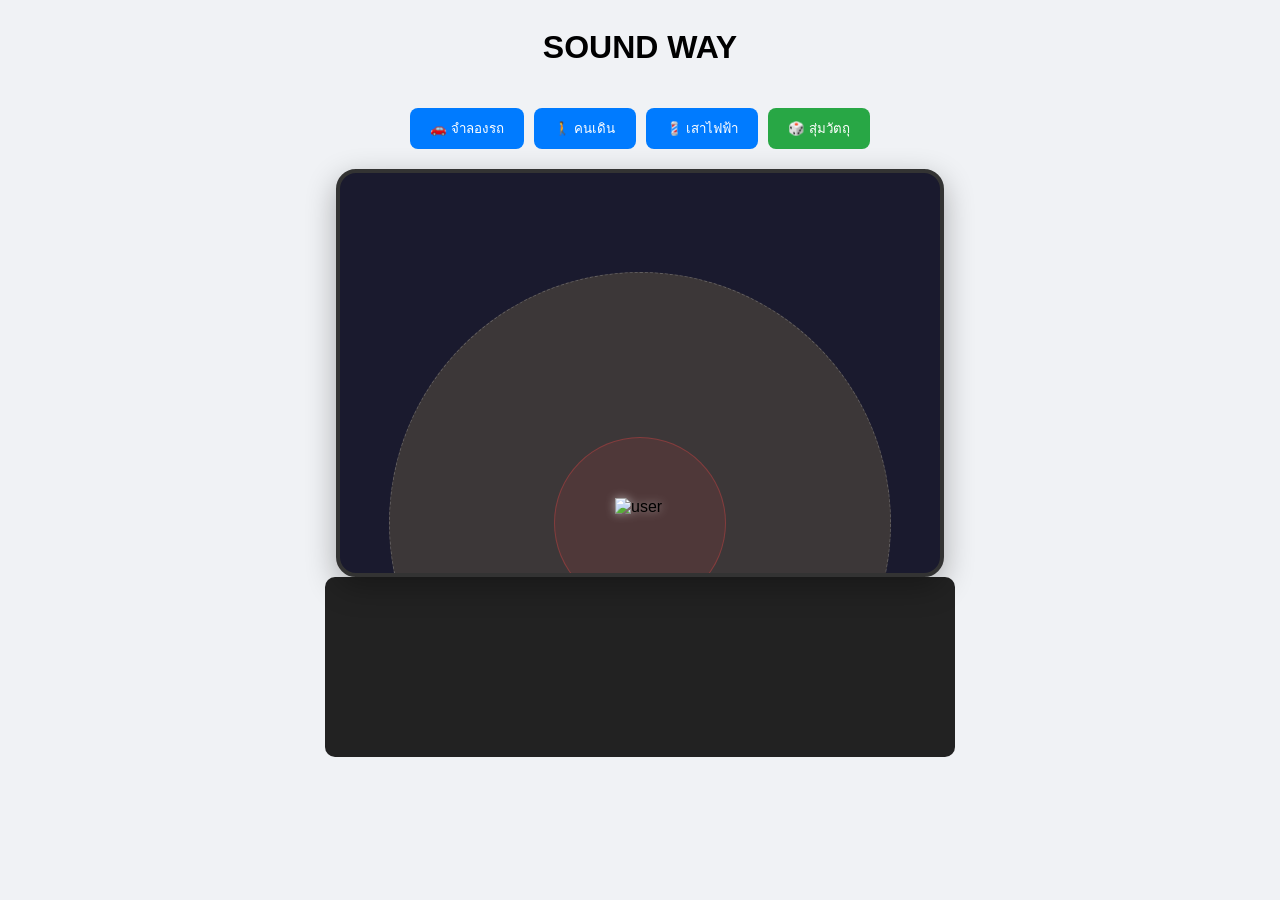
==== simulation.html @ c3416f3b "version2" ====
<!DOCTYPE html>
<html lang="th">
<head>
    <meta charset="UTF-8">
    <title>Sound Way Simulation</title>
    <link rel="stylesheet" href="style.css">
</head>
<body>

    <h1>SOUND WAY</h1>
    <div class="controls">
        <button onclick="spawn('รถยนต์')">🚗 จำลองรถ</button>
        <button onclick="spawn('คนเดิน')">🚶 คนเดิน</button>
        <button onclick="spawn('เสาไฟฟ้า')">💈 เสาไฟฟ้า</button>
        <button onclick="spawnRandom()" style="background:#28a745">🎲 สุ่มวัตถุ</button>
    </div>

    <div id="radar-screen">
        <div id="ai-circle" class="zone zone-ai"></div>
        <div id="tof-circle" class="zone zone-tof"></div>
        
        <img src="user.png" id="user-element" class="user" alt="user">
    </div>

    <div id="alertBox"></div>

    <script>
        const screen = document.getElementById('radar-screen');
        const userEl = document.getElementById('user-element');
        const alertBox = document.getElementById('alertBox');

        // การตั้งค่าตำแหน่ง (หน่วยเป็นพิกเซล)
        const config = {
            width: 600,
            height: 400,
            userX: 300,
            userY: 350,
            aiRadius: 250,
            tofRadius: 85
        };

        // จัดการรูปภาพ
        const imageMap = {
            'รถยนต์': 'car.png',
            'คนเดิน': 'person_walk.png',
            'เสาไฟฟ้า': 'eletric_column.png',
            'มอเตอร์ไซค์': 'bike.png',
            'จักรยาน': 'bikecycle.png',
            'สุนัข': 'dog.png',
            'ถังขยะ': 'bin.png',
            'พิเศษ': 'the_flash.png',
            'default': 'sign.png'
        };

        // วางตำแหน่งเริ่มต้นให้ User และ Zone
        userEl.style.left = `${config.userX - 25}px`;
        userEl.style.top = `${config.userY - 25}px`;
        document.getElementById('ai-circle').style.left = `${config.userX}px`;
        document.getElementById('ai-circle').style.top = `${config.userY}px`;
        document.getElementById('tof-circle').style.left = `${config.userX}px`;
        document.getElementById('tof-circle').style.top = `${config.userY}px`;

        // --- [ส่วนที่ 2: JavaScript Class สำหรับจัดการวัตถุ] ---
        class SimObject {
            constructor(name, x, y, speed) {
                this.name = name;
                this.x = x;
                this.y = y;
                this.speed = speed;
                this.isDead = false;
                this.detectedAI = false;
                this.detectedToF = false;

                // สร้าง HTML Element สำหรับวัตถุนี้
                this.el = document.createElement('div');
                this.el.className = 'sim-object';
                this.el.innerHTML = `
                    <span class="object-label">${name}</span>
                    <img src="${imageMap[name] || imageMap['default']}">
                `;
                screen.appendChild(this.el);
                this.updateDOM();
            }

            update() {
                // คำนวณการเคลื่อนที่
                let dx = config.userX - this.x;
                let dy = config.userY - this.y;
                let dist = Math.hypot(dx, dy);

                if (this.speed > 0) {
                    let angle = Math.atan2(dy, dx);
                    this.x += Math.cos(angle) * this.speed;
                    this.y += Math.sin(angle) * this.speed;
                } else {
                    this.y += 1.2; // จำลอง User เดินเข้าหาวัตถุที่อยู่นิ่ง
                }

                // ตรวจจับระยะ AI
                if (dist < config.aiRadius && !this.detectedAI) {
                    this.detectedAI = true;
                    let side = this.x < config.userX ? 'ซ้าย' : 'ขวา';
                    log(`🔊 [AI]: มี ${this.name} ทาง${side}`, 'alert-ai');
                }

                // ตรวจจับระยะ ToF
                if (dist < config.tofRadius && !this.detectedToF) {
                    this.detectedToF = true;
                    this.el.classList.add('detected-emergency'); // ใช้ CSS Class ในการเปลี่ยนสี/ใส่เงา
                    let side = this.x < config.userX ? 'ซ้าย' : 'ขวา';
                    log(`🚨 [BEEP]: ${this.name} ประชิดตัวทาง${side}!`, 'alert-tof');
                }

                // ตรวจสอบการชน
                if (dist < 35) {
                    log(`💥 ชนกับ ${this.name}!`, 'white');
                    this.destroy();
                }

                // ตรวจสอบการหลุดขอบจอ
                if (this.y > config.height + 50) this.destroy();

                this.updateDOM();
            }

            updateDOM() {
                if (this.isDead) return;
                this.el.style.left = `${this.x - 20}px`;
                this.el.style.top = `${this.y - 20}px`;
            }

            destroy() {
                this.isDead = true;
                this.el.remove();
            }
        }

        let activeObjects = [];

        function spawn(name) {
            let x = name === 'รถยนต์' ? 100 : (name === 'คนเดิน' ? 500 : 300);
            activeObjects.push(new SimObject(name, x, -50, name === 'เสาไฟฟ้า' ? 0 : 2));
        }

        function spawnRandom() {
            const list = ['มอเตอร์ไซค์', 'จักรยาน', 'สุนัข', 'ถังขยะ', 'พิเศษ'];
            let name = list[Math.floor(Math.random() * list.length)];
            let rx = Math.random() * 500 + 50;
            let rs = Math.random() * 3 + 1;
            activeObjects.push(new SimObject(name, rx, -50, rs));
        }

        function log(msg, cls) {
            let d = document.createElement('div');
            d.className = cls;
            d.innerHTML = `[${new Date().toLocaleTimeString()}] ${msg}`;
            alertBox.prepend(d);
        }

        // Game Loop
        function loop() {
            activeObjects = activeObjects.filter(obj => !obj.isDead);
            activeObjects.forEach(obj => obj.update());
            requestAnimationFrame(loop);
        }

        loop();
    </script>
</body>
</html>
---- style.css ----
/* --- [ส่วนที่ 1: CSS สำหรับปรับแต่งหน้าตา] --- */
:root {
    --radar-bg: #1a1a2e;
    --ai-zone-color: rgba(255, 217, 112, 0.15);
    --tof-zone-color: rgba(255, 70, 70, 0.1);
}

body {
    font-family: 'Segoe UI', Tahoma, sans-serif;
    background: #f0f2f5;
    display: flex;
    flex-direction: column;
    align-items: center;
}

/* หน้าจอเรดาร์ */
#radar-screen {
    width: 600px;
    height: 400px;
    background-color: var(--radar-bg);
    border-radius: 20px;
    position: relative;
    /* สำคัญ: เพื่อให้วัตถุข้างในอ้างอิงตำแหน่งได้ */
    overflow: hidden;
    box-shadow: 0 10px 30px rgba(0, 0, 0, 0.3);
    border: 4px solid #333;
}

/* ปรับแต่งตัวผู้ใช้ (User) */
.user {
    width: 50px;
    height: 50px;
    position: absolute;
    z-index: 10;
    transition: transform 0.1s;
    /* คุณสามารถแก้ CSS ตรงนี้ได้เลย เช่นใส่เงาหรือเปลี่ยนรูป */
    filter: drop-shadow(0 0 5px rgba(255, 255, 255, 0.5));
}

/* ปรับแต่งวัตถุจำลอง (Objects) */
.sim-object {
    position: absolute;
    width: 40px;
    height: 40px;
    display: flex;
    flex-direction: column;
    align-items: center;
    justify-content: center;
    z-index: 5;
}

.sim-object img {
    width: 100%;
    height: 100%;
    object-fit: contain;
}

/* ชื่อวัตถุที่ลอยอยู่บนหัว */
.object-label {
    color: white;
    font-size: 10px;
    white-space: nowrap;
    margin-bottom: 2px;
    background: rgba(0, 0, 0, 0.5);
    padding: 1px 4px;
    border-radius: 4px;
}

/* เอฟเฟกต์เมื่อเข้าใกล้ (ToF Detected) */
.detected-emergency {
    filter: drop-shadow(0 0 10px red) brightness(1.2);
    animation: blink 0.5s infinite alternate;
}

@keyframes blink {
    from {
        opacity: 1;
    }

    to {
        opacity: 0.7;
    }
}

/* รัศมีการตรวจจับ */
.zone {
    position: absolute;
    border-radius: 50%;
    transform: translate(-50%, -50%);
    pointer-events: none;
}

.zone-ai {
    width: 500px;
    height: 500px;
    background: var(--ai-zone-color);
    border: 1px dashed rgba(255, 255, 255, 0.2);
}

.zone-tof {
    width: 170px;
    height: 170px;
    background: var(--tof-zone-color);
    border: 1px solid rgba(255, 70, 70, 0.3);
}

/* ส่วนควบคุมและ Log */
.controls {
    margin: 20px;
    display: flex;
    gap: 10px;
    flex-wrap: wrap;
}

button {
    padding: 10px 20px;
    border-radius: 8px;
    border: none;
    background: #007bff;
    color: white;
    cursor: pointer;
}

#alertBox {
    width: 600px;
    height: 150px;
    background: #222;
    color: #0f0;
    padding: 15px;
    border-radius: 10px;
    overflow-y: auto;
    font-family: monospace;
}

.alert-ai {
    color: #ffca28;
}

.alert-tof {
    color: #ff5252;
    font-weight: bold;
}
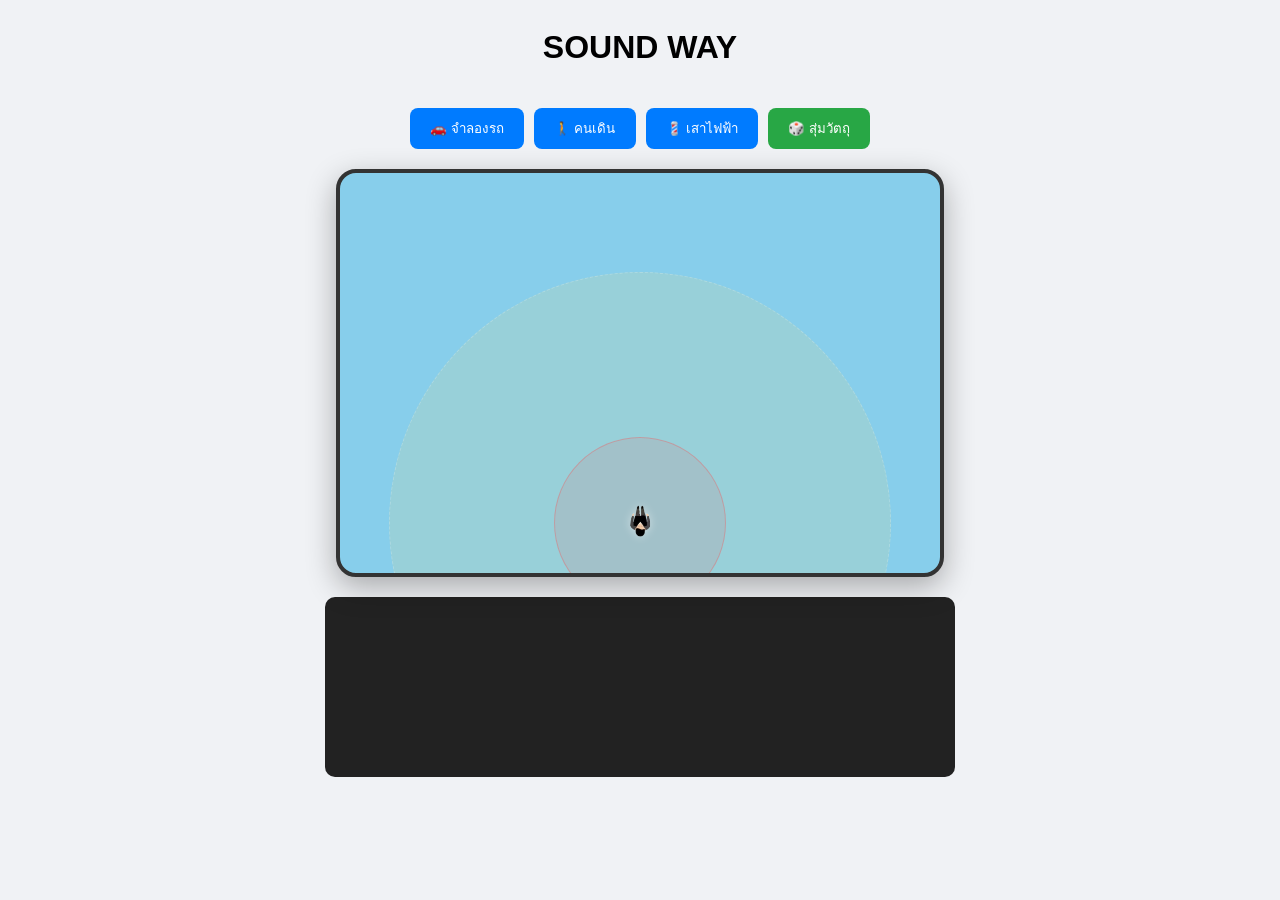
==== commit ca9740a1: "update css and fix logic" ====
--- a/simulation.html
+++ b/simulation.html
@@ -19,7 +19,7 @@
         <div id="ai-circle" class="zone zone-ai"></div>
         <div id="tof-circle" class="zone zone-tof"></div>
         
-        <img src="user.png" id="user-element" class="user" alt="user">
+        <img src="img/user.png" id="user-element" class="user" alt="user">
     </div>
 
     <div id="alertBox"></div>
@@ -41,15 +41,17 @@
 
         // จัดการรูปภาพ
         const imageMap = {
-            'รถยนต์': 'car.png',
-            'คนเดิน': 'person_walk.png',
-            'เสาไฟฟ้า': 'eletric_column.png',
-            'มอเตอร์ไซค์': 'bike.png',
-            'จักรยาน': 'bikecycle.png',
-            'สุนัข': 'dog.png',
-            'ถังขยะ': 'bin.png',
-            'พิเศษ': 'the_flash.png',
-            'default': 'sign.png'
+            'รถยนต์': 'img/car.png',
+            'คนเดิน': 'img/person_walk.png',
+            'เสาไฟฟ้า': 'img/eletric_column.png',
+            'มอเตอร์ไซค์': 'img/bike.png',
+            'จักรยาน': 'img/bikecycle.png',
+            'สุนัข': 'img/dog.png',
+            'ถังขยะ': 'img/bin.png',
+            'คนวิ่ง': 'img/the_flash.png',
+            'ป้ายจราจร': 'img/sign.png',
+            'กระจกใส': 'img/glass.png',
+            'default': ''
         };
 
         // วางตำแหน่งเริ่มต้นให้ User และ Zone
@@ -88,12 +90,12 @@
                 let dy = config.userY - this.y;
                 let dist = Math.hypot(dx, dy);
 
-                if (this.speed > 0) {
+                if (this.speed > 2) { // วัตถุที่เคลื่อนที่ได้จะเดินเข้าหา User
                     let angle = Math.atan2(dy, dx);
                     this.x += Math.cos(angle) * this.speed;
                     this.y += Math.sin(angle) * this.speed;
                 } else {
-                    this.y += 1.2; // จำลอง User เดินเข้าหาวัตถุที่อยู่นิ่ง
+                    this.y += 1; // จำลอง User เดินเข้าหาวัตถุที่อยู่นิ่ง
                 }
 
                 // ตรวจจับระยะ AI
@@ -108,7 +110,11 @@
                     this.detectedToF = true;
                     this.el.classList.add('detected-emergency'); // ใช้ CSS Class ในการเปลี่ยนสี/ใส่เงา
                     let side = this.x < config.userX ? 'ซ้าย' : 'ขวา';
-                    log(`🚨 [BEEP]: ${this.name} ประชิดตัวทาง${side}!`, 'alert-tof');
+                    if(this.name === 'กระจกใส') {
+                        log(`🚨 [AI]: มี ${this.name} ทาง${side}`, 'alert-tof');
+                    } else {
+                        log(`🚨 [BEEP]: ${this.name} ประชิดตัวทาง${side}!`, 'alert-tof');
+                    }
                 }
 
                 // ตรวจสอบการชน
@@ -143,10 +149,13 @@
         }
 
         function spawnRandom() {
-            const list = ['มอเตอร์ไซค์', 'จักรยาน', 'สุนัข', 'ถังขยะ', 'พิเศษ'];
+            const list = ['มอเตอร์ไซค์', 'จักรยาน', 'สุนัข', 'ถังขยะ', 'คนวิ่ง', 'ป้ายจราจร', 'กระจกใส'];
             let name = list[Math.floor(Math.random() * list.length)];
             let rx = Math.random() * 500 + 50;
-            let rs = Math.random() * 3 + 1;
+
+            let rs;
+            if (name === 'ถังขยะ' || name === 'ป้ายจราจร' || name === 'กระจกใส') rs = 0;
+            else rs = Math.random() * 5;
             activeObjects.push(new SimObject(name, rx, -50, rs));
         }
 
--- a/style.css
+++ b/style.css
@@ -17,7 +17,7 @@
 #radar-screen {
     width: 600px;
     height: 400px;
-    background-color: var(--radar-bg);
+    background-color: skyblue;
     border-radius: 20px;
     position: relative;
     /* สำคัญ: เพื่อให้วัตถุข้างในอ้างอิงตำแหน่งได้ */
@@ -35,6 +35,7 @@
     transition: transform 0.1s;
     /* คุณสามารถแก้ CSS ตรงนี้ได้เลย เช่นใส่เงาหรือเปลี่ยนรูป */
     filter: drop-shadow(0 0 5px rgba(255, 255, 255, 0.5));
+    transform: scaleY(-1);
 }
 
 /* ปรับแต่งวัตถุจำลอง (Objects) */
@@ -95,6 +96,7 @@
     height: 500px;
     background: var(--ai-zone-color);
     border: 1px dashed rgba(255, 255, 255, 0.2);
+    animation: beep 1s ease-in-out infinite;
 }
 
 .zone-tof {
@@ -102,6 +104,19 @@
     height: 170px;
     background: var(--tof-zone-color);
     border: 1px solid rgba(255, 70, 70, 0.3);
+    animation: beep 1s ease-in-out infinite;
+}
+    
+@keyframes beep {
+    0% {
+        opacity: 0.5;
+    }
+    50% {
+        opacity: 1;
+    }
+    100% {
+        opacity: 0.5;
+    }
 }
 
 /* ส่วนควบคุมและ Log */
@@ -130,6 +145,7 @@
     border-radius: 10px;
     overflow-y: auto;
     font-family: monospace;
+    margin-top: 20px;
 }
 
 .alert-ai {
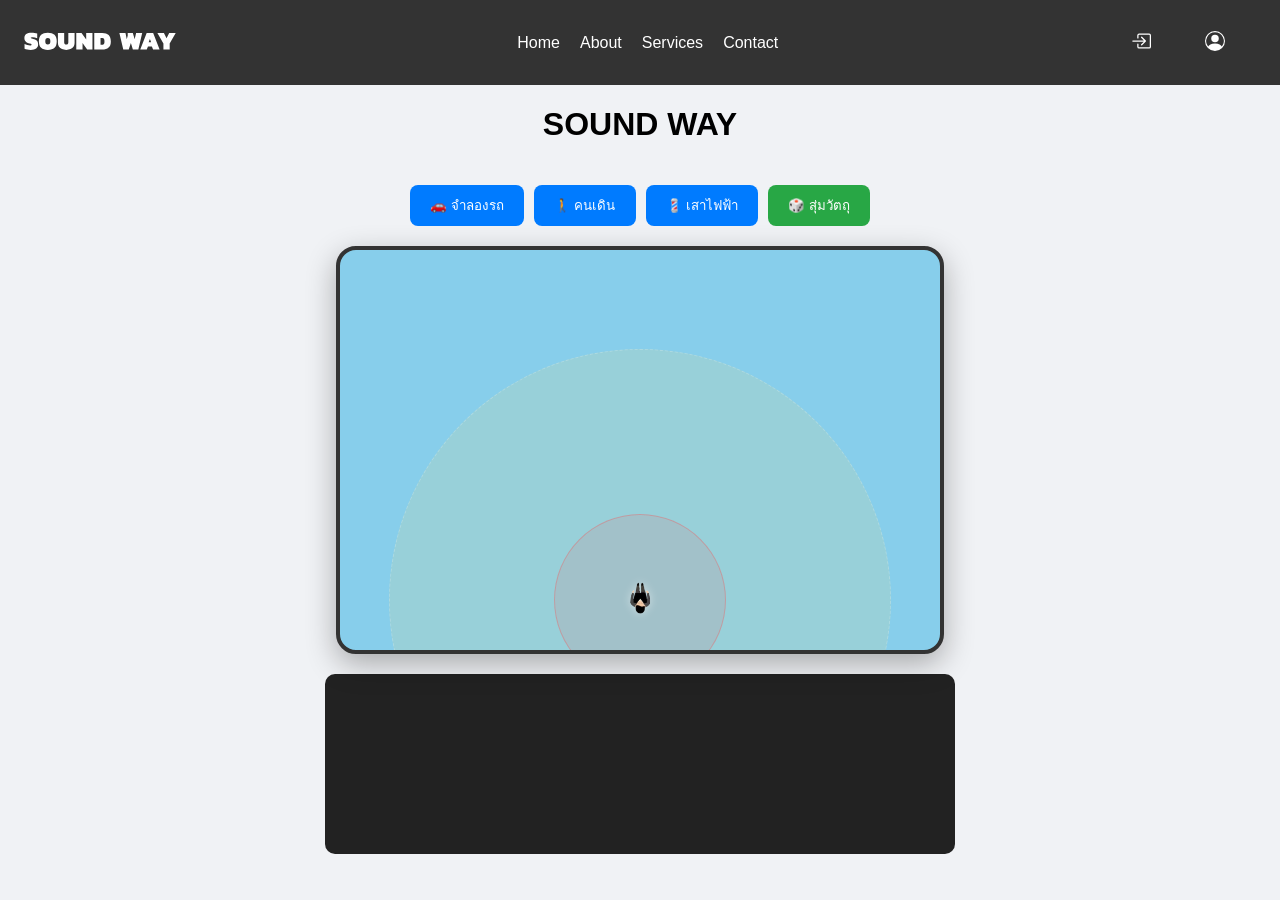
==== commit 2520faab: "commit befor edit" ====
--- a/simulation.html
+++ b/simulation.html
@@ -1,11 +1,50 @@
 <!DOCTYPE html>
 <html lang="th">
+
 <head>
     <meta charset="UTF-8">
     <title>Sound Way Simulation</title>
     <link rel="stylesheet" href="style.css">
 </head>
+
 <body>
+    <nav>
+        <div class="logo">
+            <img src="img/SOUND WAY_white.svg" alt="Sound Way Logo">
+        </div>
+        <div class="hamberger" id="mobile-menu">
+            <span class="bar"></span>
+            <span class="bar"></span>
+            <span class="bar"></span>
+        </div>
+        <div>
+            <ul class="nav-list">
+                <li><a href="http://127.0.0.1:3000/index.html?vscode-livepreview=true">Home</a></li>
+                <li><a href="#about">About</a></li>
+                <li><a href="#services">Services</a></li>
+                <li><a href="#contact">Contact</a></li>
+            </ul>
+        </div>
+        <div class="acount">
+            <button class="login-btn">
+                <svg xmlns="http://www.w3.org/2000/svg" fill="currentColor" class="bi bi-box-arrow-in-right"
+                    viewBox="0 0 16 16">
+                    <path fill-rule="evenodd"
+                        d="M6 3.5a.5.5 0 0 1 .5-.5h8a.5.5 0 0 1 .5.5v9a.5.5 0 0 1-.5.5h-8a.5.5 0 0 1-.5-.5v-2a.5.5 0 0 0-1 0v2A1.5 1.5 0 0 0 6.5 14h8a1.5 1.5 0 0 0 1.5-1.5v-9A1.5 1.5 0 0 0 14.5 2h-8A1.5 1.5 0 0 0 5 3.5v2a.5.5 0 0 0 1 0z" />
+                    <path fill-rule="evenodd"
+                        d="M11.854 8.354a.5.5 0 0 0 0-.708l-3-3a.5.5 0 1 0-.708.708L10.293 7.5H1.5a.5.5 0 0 0 0 1h8.793l-2.147 2.146a.5.5 0 0 0 .708.708z" />
+                </svg>
+            </button>
+            <button class="signup-btn">
+                <svg xmlns="http://www.w3.org/2000/svg" fill="currentColor" class="bi bi-person-circle"
+                    viewBox="0 0 16 16">
+                    <path d="M11 6a3 3 0 1 1-6 0 3 3 0 0 1 6 0" />
+                    <path fill-rule="evenodd"
+                        d="M0 8a8 8 0 1 1 16 0A8 8 0 0 1 0 8m8-7a7 7 0 0 0-5.468 11.37C3.242 11.226 4.805 10 8 10s4.757 1.225 5.468 2.37A7 7 0 0 0 8 1" />
+                </svg>
+            </button>
+        </div>
+    </nav>
 
     <h1>SOUND WAY</h1>
     <div class="controls">
@@ -18,13 +57,28 @@
     <div id="radar-screen">
         <div id="ai-circle" class="zone zone-ai"></div>
         <div id="tof-circle" class="zone zone-tof"></div>
-        
+
         <img src="img/user.png" id="user-element" class="user" alt="user">
     </div>
 
     <div id="alertBox"></div>
 
     <script>
+
+        // navbar toggle
+        const menu = document.querySelector('#mobile-menu');
+        const navList = document.querySelector('.nav-list');
+
+        menu.addEventListener('click', function () {
+            // สลับการเพิ่ม/ลบ class 'active'
+            navList.classList.toggle('active');
+
+            // เสริม: ใส่ Animation ให้ปุ่มสามขีดเปลี่ยนเป็นตัว X (ถ้าต้องการ)
+            menu.classList.toggle('is-active');
+        });
+
+        // end of navbar toggle
+
         const screen = document.getElementById('radar-screen');
         const userEl = document.getElementById('user-element');
         const alertBox = document.getElementById('alertBox');
@@ -110,7 +164,7 @@
                     this.detectedToF = true;
                     this.el.classList.add('detected-emergency'); // ใช้ CSS Class ในการเปลี่ยนสี/ใส่เงา
                     let side = this.x < config.userX ? 'ซ้าย' : 'ขวา';
-                    if(this.name === 'กระจกใส') {
+                    if (this.name === 'กระจกใส') {
                         log(`🚨 [AI]: มี ${this.name} ทาง${side}`, 'alert-tof');
                     } else {
                         log(`🚨 [BEEP]: ${this.name} ประชิดตัวทาง${side}!`, 'alert-tof');
@@ -145,7 +199,7 @@
 
         function spawn(name) {
             let x = name === 'รถยนต์' ? 100 : (name === 'คนเดิน' ? 500 : 300);
-            activeObjects.push(new SimObject(name, x, -50, name === 'เสาไฟฟ้า' ? 0 : 2));
+            activeObjects.push(new SimObject(name, x, -50, name === 'เสาไฟฟ้า' ? 0 : 4));
         }
 
         function spawnRandom() {
@@ -176,4 +230,5 @@
         loop();
     </script>
 </body>
+
 </html>
--- a/style.css
+++ b/style.css
@@ -11,6 +11,7 @@
     display: flex;
     flex-direction: column;
     align-items: center;
+    margin: 0;
 }
 
 /* หน้าจอเรดาร์ */
@@ -155,4 +156,73 @@
 .alert-tof {
     color: #ff5252;
     font-weight: bold;
+}
+
+
+nav {
+    width: 100%;
+    background-color: #333;
+    color: white;
+    display: flex;
+    justify-content: space-between;
+    align-items: center;
+    padding: 1rem 20px;
+    position: relative;
+    box-sizing: border-box;
+}
+
+nav .logo img {
+    height: 40px;
+}
+
+.hamberger {
+    display: none;
+    cursor: pointer;
+}
+
+.hamberger .bar {
+    display: block;
+    width: 25px;
+    height: 3px;
+    margin: 5px auto;
+    background-color: white;
+    transition: all 0.3s ease-in-out;
+}
+
+.nav-list{
+    display: flex;
+    list-style: none;
+    margin: 0;
+    padding: 0;
+}
+
+.nav-list li {
+    margin-left: 20px;
+}
+
+.nav-list li a {
+    color: white;
+    text-decoration: none;
+    font-size: 16px;
+}
+
+nav .acount{
+    gap: 8px;
+    padding: 5px 10px;
+    border-radius: 4px;
+    color: white;
+    text-decoration: none;
+    font-size: 16px;
+}
+
+.acount button {
+    background: none;
+    border: none;
+    color: white;
+    cursor: pointer;
+}
+
+button svg{
+    width: 30px;
+    height: 20px;
 }
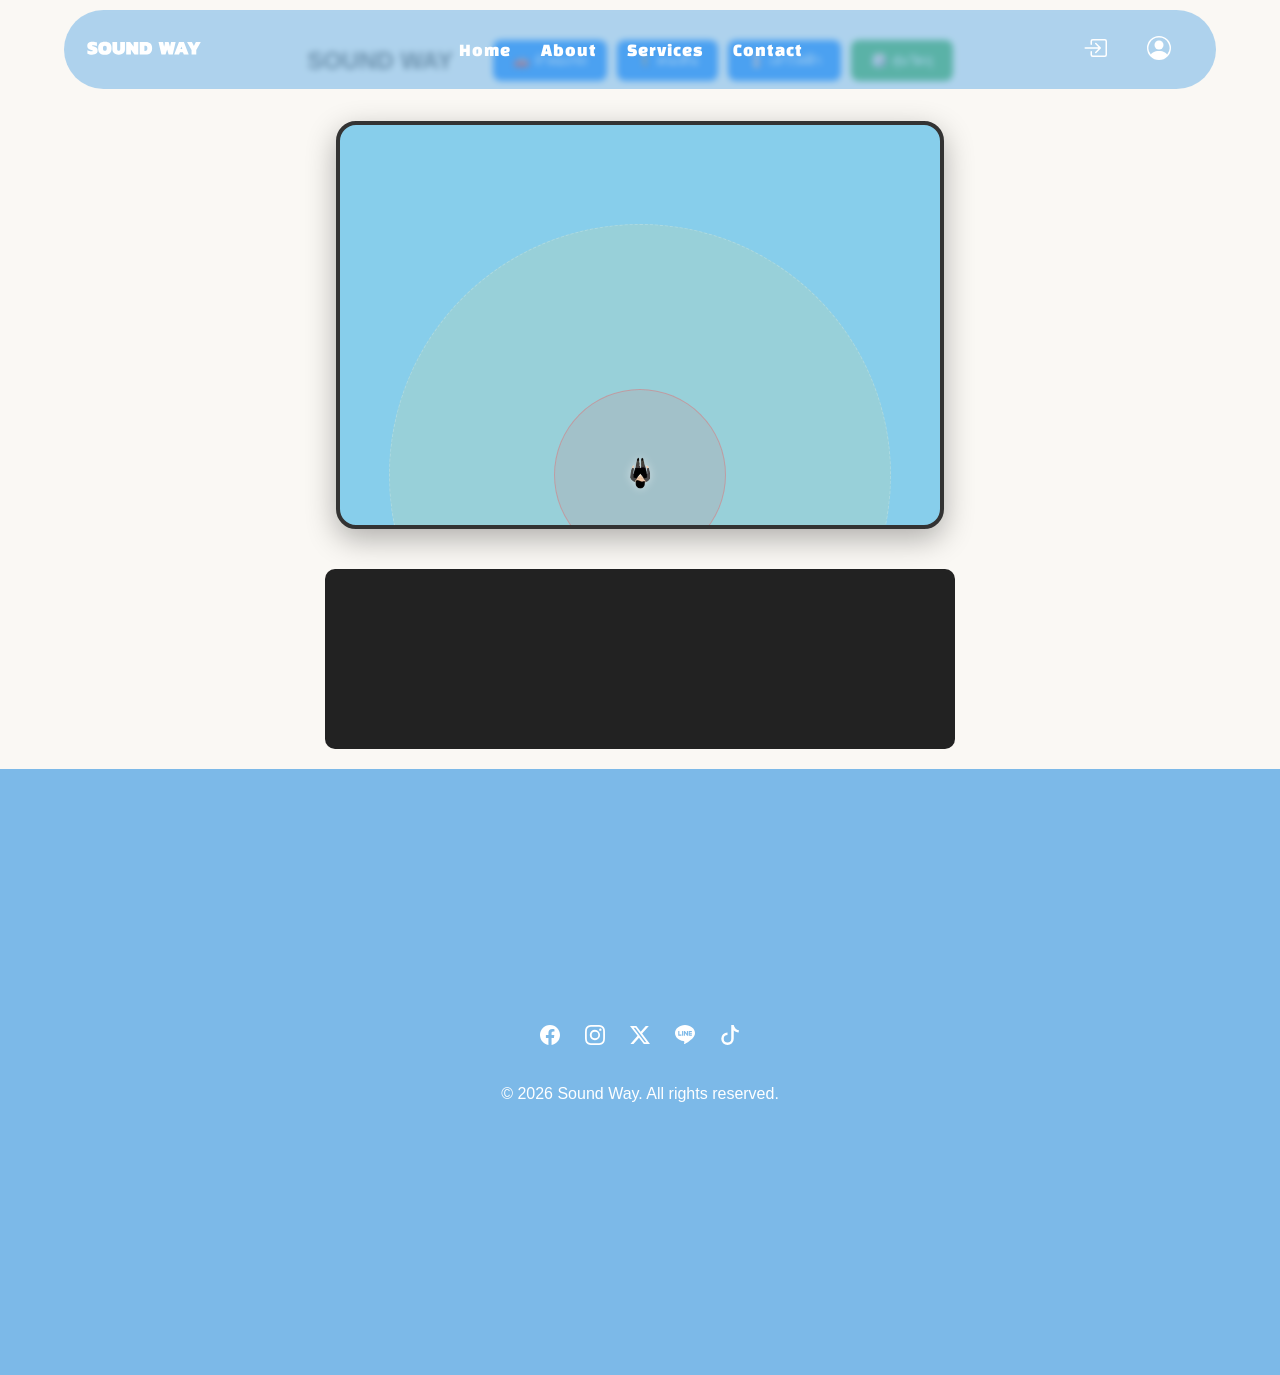
==== commit e367754a: "test viewport" ====
--- a/simulation.html
+++ b/simulation.html
@@ -4,7 +4,167 @@
 <head>
     <meta charset="UTF-8">
     <title>Sound Way Simulation</title>
-    <link rel="stylesheet" href="style.css">
+    <link rel="stylesheet" href="web.css">
+    <style>
+        /* หน้าจอเรดาร์ */
+        #radar-screen {
+            width: 600px;
+            height: 400px;
+            background-color: skyblue;
+            border-radius: 20px;
+            position: relative;
+            /* สำคัญ: เพื่อให้วัตถุข้างในอ้างอิงตำแหน่งได้ */
+            overflow: hidden;
+            box-shadow: 0 10px 30px rgba(0, 0, 0, 0.3);
+            border: 4px solid #333;
+        }
+
+        /* ปรับแต่งตัวผู้ใช้ (User) */
+        .user {
+            width: 50px;
+            height: 50px;
+            position: absolute;
+            z-index: 10;
+            transition: transform 0.1s;
+            /* คุณสามารถแก้ CSS ตรงนี้ได้เลย เช่นใส่เงาหรือเปลี่ยนรูป */
+            filter: drop-shadow(0 0 5px rgba(255, 255, 255, 0.5));
+            transform: scaleY(-1);
+        }
+
+        /* ปรับแต่งวัตถุจำลอง (Objects) */
+        .sim-object {
+            position: absolute;
+            width: 40px;
+            height: 40px;
+            display: flex;
+            flex-direction: column;
+            align-items: center;
+            justify-content: center;
+            z-index: 5;
+        }
+
+        .sim-object img {
+            width: 100%;
+            height: 100%;
+            object-fit: contain;
+        }
+
+        /* ชื่อวัตถุที่ลอยอยู่บนหัว */
+        .object-label {
+            color: white;
+            font-size: 10px;
+            white-space: nowrap;
+            margin-bottom: 2px;
+            background: rgba(0, 0, 0, 0.5);
+            padding: 1px 4px;
+            border-radius: 4px;
+        }
+
+        /* เอฟเฟกต์เมื่อเข้าใกล้ (ToF Detected) */
+        .detected-emergency {
+            filter: drop-shadow(0 0 10px red) brightness(1.2);
+            animation: blink 0.5s infinite alternate;
+        }
+
+        #about {
+            width: 100%;
+            height: 100vh;
+            background-color: var(--cream);
+            color: var(--gray-text);
+            margin: 0;
+            display: flex;
+            flex-direction: row;
+            justify-content: center;
+            align-items: center;
+            padding: 20px;
+        }
+
+        @keyframes blink {
+            from {
+                opacity: 1;
+            }
+
+            to {
+                opacity: 0.7;
+            }
+        }
+
+        /* รัศมีการตรวจจับ */
+        .zone {
+            position: absolute;
+            border-radius: 50%;
+            transform: translate(-50%, -50%);
+            pointer-events: none;
+        }
+
+        .zone-ai {
+            width: 500px;
+            height: 500px;
+            background: var(--ai-zone-color);
+            border: 1px dashed rgba(255, 255, 255, 0.2);
+            animation: beep 1s ease-in-out infinite;
+        }
+
+        .zone-tof {
+            width: 170px;
+            height: 170px;
+            background: var(--tof-zone-color);
+            border: 1px solid rgba(255, 70, 70, 0.3);
+            animation: beep 1s ease-in-out infinite;
+        }
+
+        @keyframes beep {
+            0% {
+                opacity: 0.5;
+            }
+
+            50% {
+                opacity: 1;
+            }
+
+            100% {
+                opacity: 0.5;
+            }
+        }
+
+        /* ส่วนควบคุมและ Log */
+        .controls {
+            margin: 20px;
+            display: flex;
+            gap: 10px;
+            flex-wrap: wrap;
+        }
+
+        button {
+            padding: 10px 20px;
+            border-radius: 8px;
+            border: none;
+            background: #007bff;
+            color: white;
+            cursor: pointer;
+        }
+
+        #alertBox {
+            width: 600px;
+            height: 150px;
+            background: #222;
+            color: #0f0;
+            padding: 15px;
+            border-radius: 10px;
+            overflow-y: auto;
+            font-family: monospace;
+            margin-top: 20px;
+        }
+
+        .alert-ai {
+            color: #ffca28;
+        }
+
+        .alert-tof {
+            color: #ff5252;
+            font-weight: bold;
+        }
+    </style>
 </head>
 
 <body>
@@ -46,22 +206,64 @@
         </div>
     </nav>
 
-    <h1>SOUND WAY</h1>
-    <div class="controls">
-        <button onclick="spawn('รถยนต์')">🚗 จำลองรถ</button>
-        <button onclick="spawn('คนเดิน')">🚶 คนเดิน</button>
-        <button onclick="spawn('เสาไฟฟ้า')">💈 เสาไฟฟ้า</button>
-        <button onclick="spawnRandom()" style="background:#28a745">🎲 สุ่มวัตถุ</button>
-    </div>
-
-    <div id="radar-screen">
-        <div id="ai-circle" class="zone zone-ai"></div>
-        <div id="tof-circle" class="zone zone-tof"></div>
-
-        <img src="img/user.png" id="user-element" class="user" alt="user">
-    </div>
-
-    <div id="alertBox"></div>
+    <section id="about">
+        <h1>SOUND WAY</h1>
+        <div class="controls">
+            <button onclick="spawn('รถยนต์')">🚗 จำลองรถ</button>
+            <button onclick="spawn('คนเดิน')">🚶 คนเดิน</button>
+            <button onclick="spawn('เสาไฟฟ้า')">💈 เสาไฟฟ้า</button>
+            <button onclick="spawnRandom()" style="background:#28a745">🎲 สุ่มวัตถุ</button>
+        </div>
+        <div id="radar-screen">
+            <div id="ai-circle" class="zone zone-ai"></div>
+            <div id="tof-circle" class="zone zone-tof"></div>
+            <img src="img/user.png" id="user-element" class="user" alt="user">
+        </div>
+        <div id="alertBox"></div>
+    </section>
+
+    <!-- footer -->
+    <footer>
+        <div class="icon-list">
+            <a href="" class="icon">
+                <svg xmlns="http://www.w3.org/2000/svg" width="16" height="16" fill="currentColor"
+                    class="bi bi-facebook" viewBox="0 0 16 16">
+                    <path
+                        d="M16 8.049c0-4.446-3.582-8.05-8-8.05C3.58 0-.002 3.603-.002 8.05c0 4.017 2.926 7.347 6.75 7.951v-5.625h-2.03V8.05H6.75V6.275c0-2.017 1.195-3.131 3.022-3.131.876 0 1.791.157 1.791.157v1.98h-1.009c-.993 0-1.303.621-1.303 1.258v1.51h2.218l-.354 2.326H9.25V16c3.824-.604 6.75-3.934 6.75-7.951" />
+                </svg>
+            </a>
+            <a href="" class="icon">
+                <svg xmlns="http://www.w3.org/2000/svg" width="16" height="16" fill="currentColor"
+                    class="bi bi-instagram" viewBox="0 0 16 16">
+                    <path
+                        d="M8 0C5.829 0 5.556.01 4.703.048 3.85.088 3.269.222 2.76.42a3.9 3.9 0 0 0-1.417.923A3.9 3.9 0 0 0 .42 2.76C.222 3.268.087 3.85.048 4.7.01 5.555 0 5.827 0 8.001c0 2.172.01 2.444.048 3.297.04.852.174 1.433.372 1.942.205.526.478.972.923 1.417.444.445.89.719 1.416.923.51.198 1.09.333 1.942.372C5.555 15.99 5.827 16 8 16s2.444-.01 3.298-.048c.851-.04 1.434-.174 1.943-.372a3.9 3.9 0 0 0 1.416-.923c.445-.445.718-.891.923-1.417.197-.509.332-1.09.372-1.942C15.99 10.445 16 10.173 16 8s-.01-2.445-.048-3.299c-.04-.851-.175-1.433-.372-1.941a3.9 3.9 0 0 0-.923-1.417A3.9 3.9 0 0 0 13.24.42c-.51-.198-1.092-.333-1.943-.372C10.443.01 10.172 0 7.998 0zm-.717 1.442h.718c2.136 0 2.389.007 3.232.046.78.035 1.204.166 1.486.275.373.145.64.319.92.599s.453.546.598.92c.11.281.24.705.275 1.485.039.843.047 1.096.047 3.231s-.008 2.389-.047 3.232c-.035.78-.166 1.203-.275 1.485a2.5 2.5 0 0 1-.599.919c-.28.28-.546.453-.92.598-.28.11-.704.24-1.485.276-.843.038-1.096.047-3.232.047s-2.39-.009-3.233-.047c-.78-.036-1.203-.166-1.485-.276a2.5 2.5 0 0 1-.92-.598 2.5 2.5 0 0 1-.6-.92c-.109-.281-.24-.705-.275-1.485-.038-.843-.046-1.096-.046-3.233s.008-2.388.046-3.231c.036-.78.166-1.204.276-1.486.145-.373.319-.64.599-.92s.546-.453.92-.598c.282-.11.705-.24 1.485-.276.738-.034 1.024-.044 2.515-.045zm4.988 1.328a.96.96 0 1 0 0 1.92.96.96 0 0 0 0-1.92m-4.27 1.122a4.109 4.109 0 1 0 0 8.217 4.109 4.109 0 0 0 0-8.217m0 1.441a2.667 2.667 0 1 1 0 5.334 2.667 2.667 0 0 1 0-5.334" />
+                </svg>
+            </a>
+            <a href="" class="icon">
+                <svg xmlns="http://www.w3.org/2000/svg" width="16" height="16" fill="currentColor"
+                    class="bi bi-twitter-x" viewBox="0 0 16 16">
+                    <path
+                        d="M12.6.75h2.454l-5.36 6.142L16 15.25h-4.937l-3.867-5.07-4.425 5.07H.316l5.733-6.57L0 .75h5.063l3.495 4.633L12.601.75Zm-.86 13.028h1.36L4.323 2.145H2.865z" />
+                </svg>
+            </a>
+            <a href="" class="icon">
+                <svg xmlns="http://www.w3.org/2000/svg" width="16" height="16" fill="currentColor" class="bi bi-line"
+                    viewBox="0 0 16 16">
+                    <path
+                        d="M8 0c4.411 0 8 2.912 8 6.492 0 1.433-.555 2.723-1.715 3.994-1.678 1.932-5.431 4.285-6.285 4.645-.83.35-.734-.197-.696-.413l.003-.018.114-.685c.027-.204.055-.521-.026-.723-.09-.223-.444-.339-.704-.395C2.846 12.39 0 9.701 0 6.492 0 2.912 3.59 0 8 0M5.022 7.686H3.497V4.918a.156.156 0 0 0-.155-.156H2.78a.156.156 0 0 0-.156.156v3.486c0 .041.017.08.044.107v.001l.002.002.002.002a.15.15 0 0 0 .108.043h2.242c.086 0 .155-.07.155-.156v-.56a.156.156 0 0 0-.155-.157m.791-2.924a.156.156 0 0 0-.156.156v3.486c0 .086.07.155.156.155h.562c.086 0 .155-.07.155-.155V4.918a.156.156 0 0 0-.155-.156zm3.863 0a.156.156 0 0 0-.156.156v2.07L7.923 4.832l-.013-.015v-.001l-.01-.01-.003-.003-.011-.009h-.001L7.88 4.79l-.003-.002-.005-.003-.008-.005h-.002l-.003-.002-.01-.004-.004-.002-.01-.003h-.002l-.003-.001-.009-.002h-.006l-.003-.001h-.004l-.002-.001h-.574a.156.156 0 0 0-.156.155v3.486c0 .086.07.155.156.155h.56c.087 0 .157-.07.157-.155v-2.07l1.6 2.16a.2.2 0 0 0 .039.038l.001.001.01.006.004.002.008.004.007.003.005.002.01.003h.003a.2.2 0 0 0 .04.006h.56c.087 0 .157-.07.157-.155V4.918a.156.156 0 0 0-.156-.156zm3.815.717v-.56a.156.156 0 0 0-.155-.157h-2.242a.16.16 0 0 0-.108.044h-.001l-.001.002-.002.003a.16.16 0 0 0-.044.107v3.486c0 .041.017.08.044.107l.002.003.002.002a.16.16 0 0 0 .108.043h2.242c.086 0 .155-.07.155-.156v-.56a.156.156 0 0 0-.155-.157H11.81v-.589h1.525c.086 0 .155-.07.155-.156v-.56a.156.156 0 0 0-.155-.157H11.81v-.589h1.525c.086 0 .155-.07.155-.156Z" />
+                </svg>
+            </a>
+            <a href="" class="icon">
+                <svg xmlns="http://www.w3.org/2000/svg" width="16" height="16" fill="currentColor" class="bi bi-tiktok"
+                    viewBox="0 0 16 16">
+                    <path
+                        d="M9 0h1.98c.144.715.54 1.617 1.235 2.512C12.895 3.389 13.797 4 15 4v2c-1.753 0-3.07-.814-4-1.829V11a5 5 0 1 1-5-5v2a3 3 0 1 0 3 3z" />
+                </svg>
+            </a>
+        </div>
+
+        <p>&copy; 2026 Sound Way. All rights reserved.</p>
+    </footer>
 
     <script>
 
--- a/web.css
+++ b/web.css
@@ -0,0 +1,408 @@
+@import url('https://fonts.googleapis.com/css2?family=Archivo+Black&family=Athiti:wght@200;300;400;500;600;700&family=Bebas+Neue&family=Changa+One:ital@0;1&family=Creepster&family=Dancing+Script:wght@400..700&family=Oswald:wght@200..700&family=Pacifico&family=Poppins:ital,wght@0,100;0,200;0,300;0,400;0,500;0,600;0,700;0,800;0,900;1,100;1,200;1,300;1,400;1,500;1,600;1,700;1,800;1,900&display=swap');
+@import url('https://fonts.googleapis.com/css2?family=Archivo+Black&family=Athiti:wght@200;300;400;500;600;700&family=Bebas+Neue&family=Changa+One:ital@0;1&family=Creepster&family=Dancing+Script:wght@400..700&family=Inter:ital,opsz,wght@0,14..32,100..900;1,14..32,100..900&family=Oswald:wght@200..700&family=Pacifico&family=Poppins:ital,wght@0,100;0,200;0,300;0,400;0,500;0,600;0,700;0,800;0,900;1,100;1,200;1,300;1,400;1,500;1,600;1,700;1,800;1,900&display=swap');
+
+
+:root {
+    /* theme blue */
+    --blue-main: #a8d8ea;
+    --blue-soft: #dff6ff;
+    --blue-deep: #7cb9e8;
+    /* theme brown */
+    --brown-main: #d2b48c;
+    --brown-soft: #f5e6d3;
+    --brown-deep: #a67b5b;
+    /* theme neutral */
+    --white: #ffffff;
+    --cream: #faf8f4;
+    --gray-light: #eaeaea;
+    --gray-text: #555555;
+    /* accent */
+    --accent: #ffd6a5;
+    --glassmorphism-bg: rgba(255, 255, 255, 0.1);
+    /* font */
+    --font-nav: 'Changa One', cursive;
+    --font-text: 'Inter', cursive;
+
+    --radar-bg: #1a1a2e;
+    --ai-zone-color: rgba(255, 217, 112, 0.15);
+    --tof-zone-color: rgba(255, 70, 70, 0.1);
+}
+
+html,
+body {
+    font-family: Arial, sans-serif;
+    background-color: var(--cream);
+    margin: 0;
+    padding: 0;
+    scroll-behavior: smooth;
+}
+
+body::-webkit-scrollbar {
+    display: none;
+}
+
+body {
+    display: flex;
+    flex-direction: column;
+    align-items: center;
+    width: 100%;
+    height: 100vh;
+    background-color: var(--cream);
+    color: var(--gray-text);
+    margin: 0;
+}
+
+nav {
+    width: 90%;
+    background-color: #7cb9e89a;
+    backdrop-filter: blur(3px);
+    -webkit-backdrop-filter: blur(5px);
+    display: flex;
+    justify-content: space-between;
+    align-items: center;
+    padding: 1rem 20px;
+    box-sizing: border-box;
+    border-radius: 50px;
+    position: fixed;
+    top: 10px;
+    z-index: 999;
+}
+
+nav .logo img {
+    height: 30px;
+}
+
+.hamberger {
+    display: none;
+    cursor: pointer;
+}
+
+.hamberger .bar {
+    display: block;
+    width: 25px;
+    height: 3px;
+    margin: 5px auto;
+    border-radius: 20px;
+    background-color: var(--white);
+    transition: all 0.3s ease-in-out;
+}
+
+.hamberger:hover .bar {
+    background-color: var(--white);
+    filter: drop-shadow(0 0 5px var(--white));
+}
+
+.nav-list {
+    display: flex;
+    list-style: none;
+    margin: 0;
+    padding: 0;
+    gap: 30px;
+}
+
+.nav-list a {
+    color: var(--white);
+    text-decoration: none;
+    font-size: 1.1em;
+    font-weight: lighter;
+    font-family: var(--font-nav);
+    letter-spacing: 1px;
+}
+
+.nav-list a:hover {
+    color: var(--brown-main);
+    filter: drop-shadow(0 0 5px var(--brown-main));
+}
+
+nav .acount {
+    display: flex;
+    padding: 0 5px;
+
+}
+
+.acount button {
+    background: none;
+    border: none;
+    cursor: pointer;
+}
+
+button svg {
+    width: 1.8em;
+    height: 1.8em;
+    color: var(--white);
+}
+
+button svg:hover {
+    color: var(--brown-main);
+    filter: drop-shadow(0 0 5px var(--brown-main));
+}
+
+#prop-container{
+    position: static;
+    width: 100vw;
+    height: 100vh;
+    border: 2px solid red;
+    top: 0;
+    left: 0;
+    background-color: var(--blue-main);
+    z-index: 0;
+}
+
+.prop{
+    position: absolute;
+    width: 400px;
+    height: 400px;
+    border-radius: 50%;
+    z-index: 0;
+}
+
+.prop:nth-child(1){
+    width: 200px;
+    height: 200px;
+    background-color: var(--blue-deep);
+    top: 50%;
+    left: 50%;
+    filter: blur(20px);
+}
+
+section {
+    flex: 1;
+    width: 100%;
+    padding: 60px 50px 0 50px;
+    box-sizing: border-box;
+    display: flex;
+    flex-direction: row;
+    align-items: center;
+    flex-wrap: wrap;
+    gap: 20px;
+    z-index: 10;
+}
+
+.leftside {
+    flex: 1;
+    padding: 20px;
+}
+
+.leftside h1 {
+    font-size: 2.5em;
+    margin-bottom: 20px;
+    font-family: var(--font-text);
+}
+
+.leftside p {
+    font-size: 1.2em;
+    line-height: 1.5;
+    margin-bottom: 30px;
+    font-family: var(--font-text);
+}
+
+.leftside a {
+    color: var(--blue-deep);
+    text-decoration: none;
+    font-size: 1rem;
+    font-family: var(--font-nav);
+}
+
+.leftside a:hover {
+    text-decoration: underline;
+    text-decoration-color: var(--blue-deep);
+}
+
+.carousel {
+    width: 100%;
+    overflow-x: auto;
+    margin: 3em auto;
+    display: flex;
+    gap: 1em;
+    scroll-behavior: smooth;
+    anchor-name: --carousel;
+    scroll-snap-type: x mandatory;
+}
+
+.carousel::-webkit-scrollbar {
+    display: none;
+    /* ซ่อน Scrollbar ใน WebKit browsers */
+}
+
+.carousel::scroll-button(right),
+.carousel::scroll-button(left) {
+    content: "»";
+    border: none;
+    background: none;
+    font-family: Consolas;
+    font-size: 3rem;
+    height: 30px;
+    width: 30px;
+    padding-bottom: .1em;
+    cursor: pointer;
+    color: var(--gray-text);
+    position: fixed;
+    left: -70%;
+    position-anchor: --carousel;
+    position-area: right center;
+}
+
+.carousel::scroll-button(left) {
+    content: "«";
+    position-area: left center;
+    right: -70%;
+}
+
+.carousel::scroll-button(left):active,
+.carousel::scroll-button(right):active {
+    transform: scale(1.2);
+    transition: transform 0.2s ease-in-out;
+}
+
+.carousel::scroll-button(right):disabled,
+.carousel::scroll-button(left):disabled {
+    opacity: 0;
+    cursor: auto;
+}
+
+.card {
+    scroll-snap-align: start;
+    flex: 0 0 10em;
+    aspect-ratio: 5 / 3;
+    padding: 1em;
+    text-align: center;
+    align-content: center;
+    background: none;
+    border: 2px solid var(--brown-deep);
+    border-radius: 20px;
+}
+
+.card:hover {
+    background-color: var(--brown-deep);
+    color: var(--white);
+    transition: background-color 0.3s ease-in-out, color 0.3s ease-in-out;
+}
+
+footer {
+    width: 100%;
+    background-color: var(--blue-deep);
+    color: var(--white);
+    padding: 10px 0;
+    margin: 0;
+    padding: 20% 0;
+    display: flex;
+    flex-direction: column;
+    justify-content: center;
+    align-items: center;
+    gap: 20px;
+    z-index: 10;
+}
+
+.icon-list {
+    display: flex;
+    justify-content: center;
+    gap: 15px;
+}
+
+.icon {
+    color: var(--white);
+    text-decoration: none;
+}
+
+footer .icon svg {
+    width: 30px;
+    height: 20px;
+}
+
+footer .icon:hover {
+    color: var(--accent);
+}
+
+footer .icon:hover svg {
+    filter: drop-shadow(0 0 5px var(--accent));
+}
+
+footer .icon:active {
+    color: var(--white);
+}
+
+footer p {
+    font-size: 1rem;
+}
+
+@media (max-width: 500px) {
+    .card {
+        flex: 0 0 100%;
+    }
+}
+
+@media (max-width: 768px) {
+    .hamberger {
+        /* โชว์ปุ่มสามขีด */
+        display: block;
+        position: absolute;
+        top: 20px;
+        right: 20px;
+    }
+
+    .acount {
+        position: absolute;
+        top: 22px;
+        right: 45px;
+    }
+
+    .nav-list {
+        display: none;
+        flex-direction: column;
+        align-items: center;
+        justify-content: space-between;
+        flex-wrap: wrap;
+        position: absolute;
+        top: 80px;
+        /* แนะนำให้ปรับ top ลงมาอีกนิดเพื่อไม่ให้ทับกับ Navbar (ลองกะระยะดูครับ) */
+        right: 5px;
+        background-color: #a67b5b9a;
+        backdrop-filter: blur(3px);
+        border-radius: 10px;
+        padding: 15px 10px;
+        gap: 5px;
+        width: 150px;
+        height: 100px;
+        z-index: 999;
+        /* เพิ่ม z-index เพื่อให้เมนูที่กางลงมาอยู่ด้านหน้าสุด ทับเนื้อหาอื่น */
+        animation: floatingBox 3s ease-in-out infinite;
+        /* เพิ่มแอนิเมชันให้เมนูลอยขึ้นลง */
+    }
+
+    .nav-list a {
+        color: var(--white);
+        width: 95%;
+        height: 25%;
+        display: flex;
+        justify-content: center;
+        align-items: center;
+    }
+
+
+    .nav-list a:hover {
+        background: var(--accent);
+        opacity: 0.5;
+        color: var(--brown-deep);
+        border-radius: 5px;
+        transition: background-color 0.3s ease-in-out, color 0.2s ease-in-out;
+    }
+
+    /* คลาสสำหรับสั่งให้โชว์เมนู (จะใช้ JS ช่วยเพิ่มคลาสนี้) */
+    .nav-list.active {
+        display: flex;
+    }
+
+    @keyframes floatingBox {
+        0% {
+            transform: translateY(0);
+        }
+
+        50% {
+            transform: translateY(-10px);
+        }
+
+        100% {
+            transform: translateY(0);
+        }
+    }
+}
